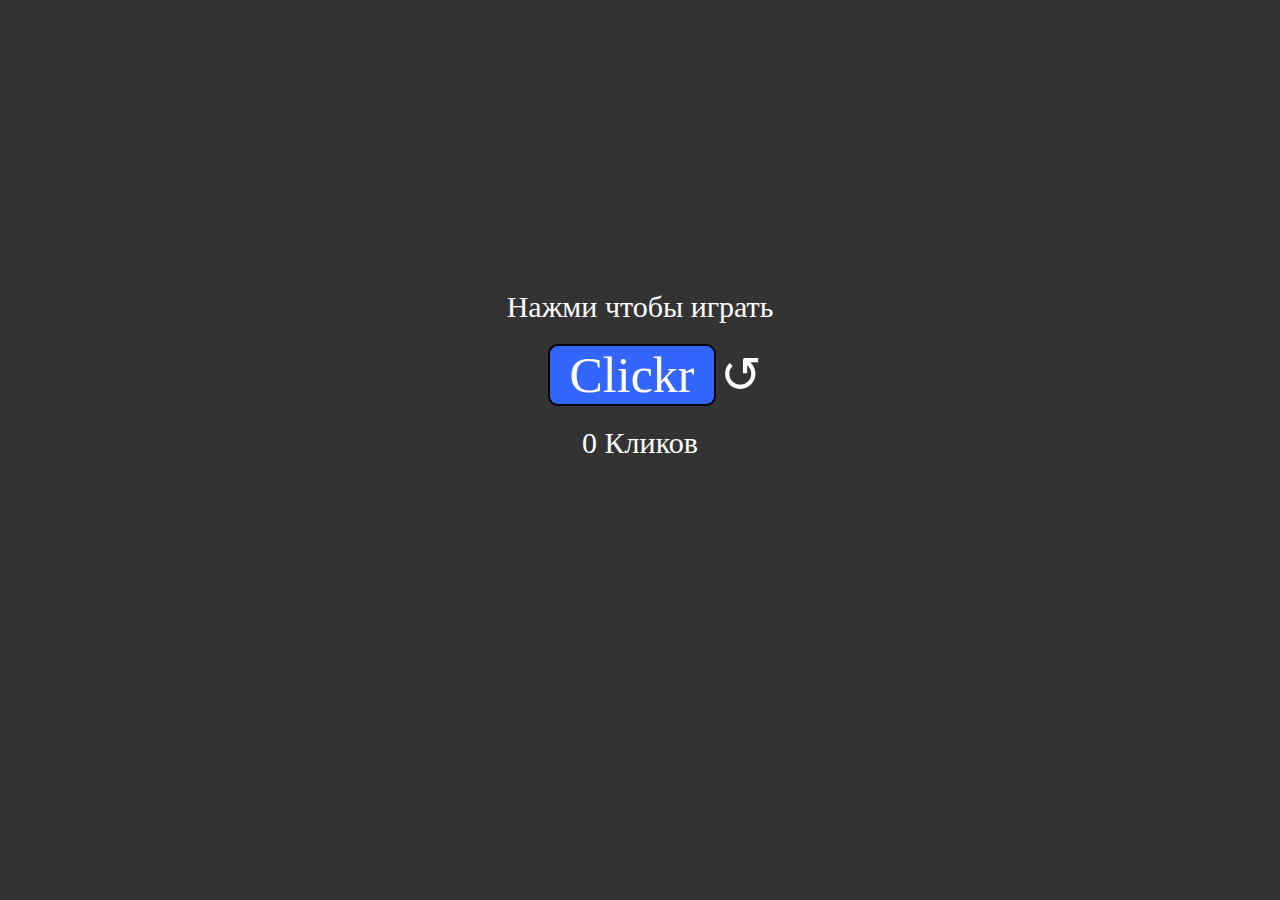
==== clickr/index.html @ a417d421 "some" ====
<!DOCTYPE html>
<html>
<head>
	<link rel="stylesheet" type="text/css" href="style.css">
	<title>Clickr the Game</title>
	<meta charset="utf-8">
</head>
<body>
	<div id="container">
		<div class="pad" id="timer">Нажми чтобы играть</div>
		<div id="btns"><button id="btn" onclick = 'btnclick()'>Clickr</button> <span id ='restart' onclick="restartgame()">&#8634;</span></div>
		<div class="pad" id="counter">0 Кликов</div>
		<span class="pad" id='speed'></span>
	</div>
	<script type="text/javascript" src = 'script.js'></script>
</body>
</html>
---- clickr/style.css ----
body{
	background: #333;
	margin: 30vh 0 0 0;
}
#container{
	display: flex;
	color: white;
	flex-direction: column;
	justify-content: center;
	align-items: center;
	padding:auto 0;
}
#btn{
	color: white;
	border: black solid 2px;
	border-radius: 10px;
	font-size: 50px;
	font-family: play;
	padding: 0 20px 0 20px; 
	background: #3366FF;
}
#text{
	font-family: play;
	font-size: 30px;
}
.pad{
	font-size: 30px;
	font-family: play; 
	padding: 20px 0 20px 0;
}
#restart{
	font-family: play;
	font-size: 50px;
	padding-left:0px;
}
#restart:hover{
	color: silver ;
}
#btns{
	display: inline-block;
	padding-left: 30px;
}
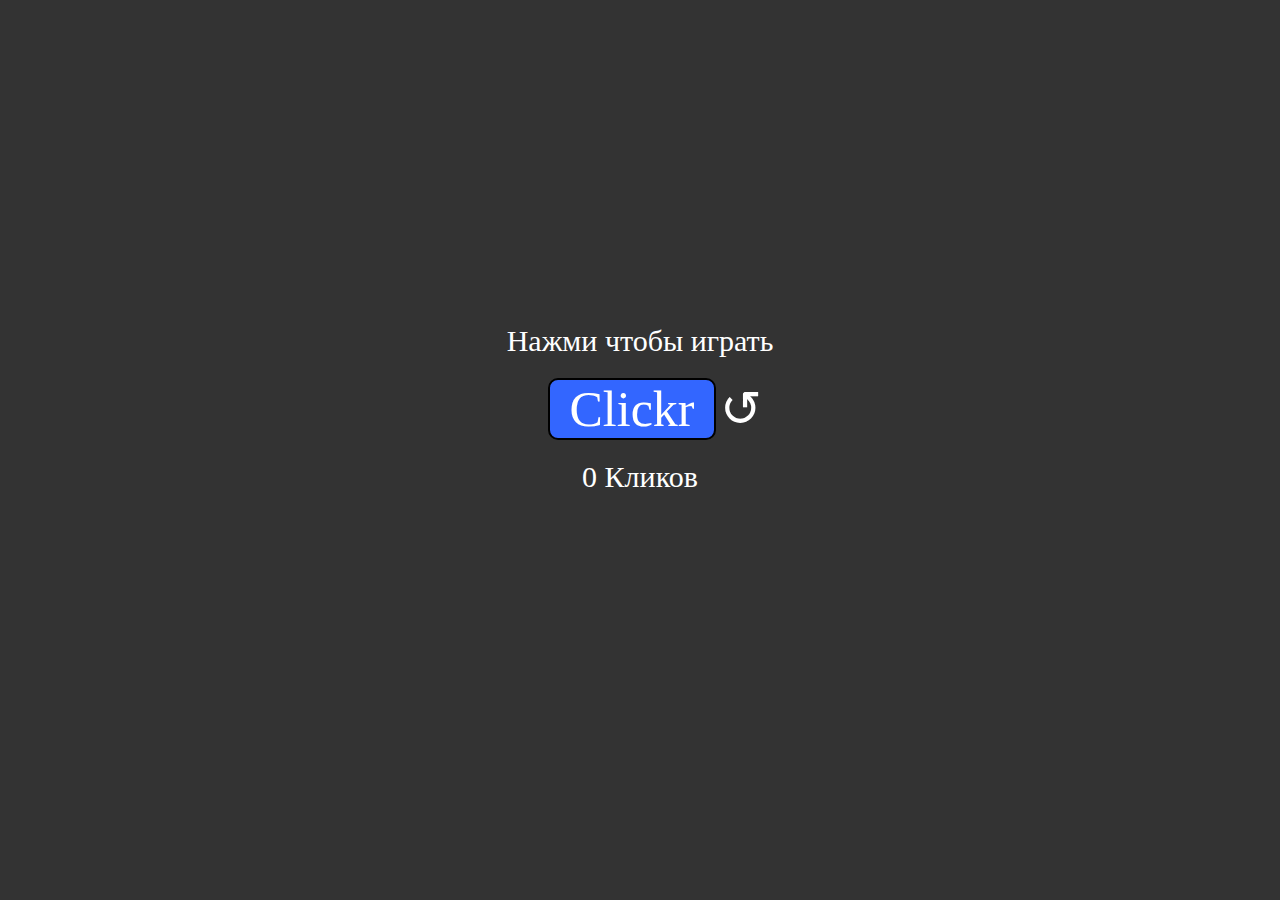
==== commit e8d53d55: "ы" ====
--- a/clickr/index.html
+++ b/clickr/index.html
@@ -7,6 +7,7 @@
 </head>
 <body>
 	<div id="container">
+		<div id="message"><br></div>
 		<div class="pad" id="timer">Нажми чтобы играть</div>
 		<div id="btns"><button id="btn" onclick = 'btnclick()'>Clickr</button> <span id ='restart' onclick="restartgame()">&#8634;</span></div>
 		<div class="pad" id="counter">0 Кликов</div>
--- a/clickr/style.css
+++ b/clickr/style.css
@@ -39,4 +39,8 @@
 #btns{
 	display: inline-block;
 	padding-left: 30px;
+}
+#message{
+	font-family: play;
+	font-size: 30px;
 }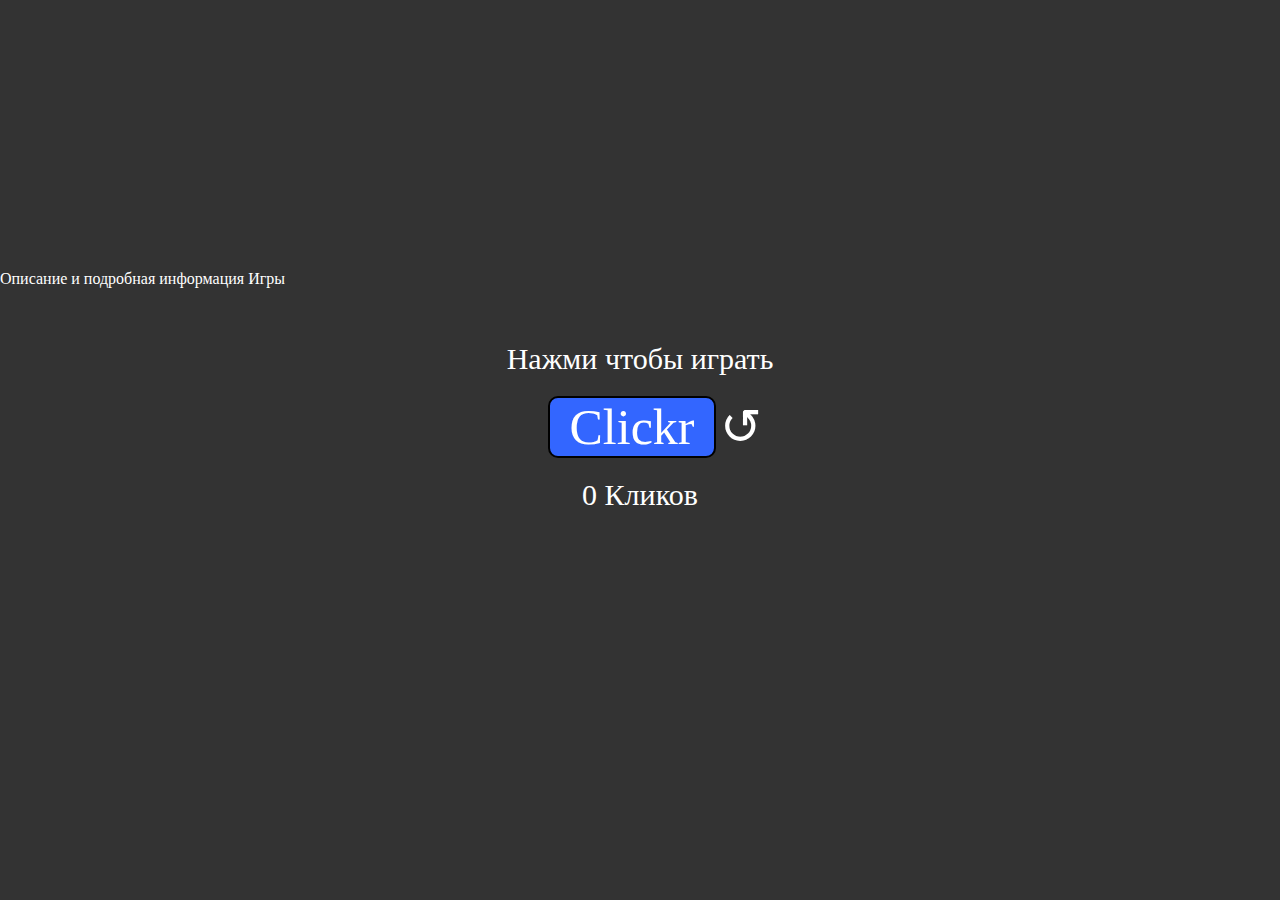
==== commit 4b5e2e48: "в" ====
--- a/clickr/index.html
+++ b/clickr/index.html
@@ -6,6 +6,7 @@
 	<meta charset="utf-8">
 </head>
 <body>
+<a id="write" href="../tabs/index.html">Описание и подробная информация Игры</a>
 	<div id="container">
 		<div id="message"><br></div>
 		<div class="pad" id="timer">Нажми чтобы играть</div>
--- a/clickr/style.css
+++ b/clickr/style.css
@@ -1,6 +1,11 @@
 body{
 	background: #333;
 	margin: 30vh 0 0 0;
+}
+#write{
+	font-family: play;
+	color: white;
+	text-decoration: none;
 }
 #container{
 	display: flex;
